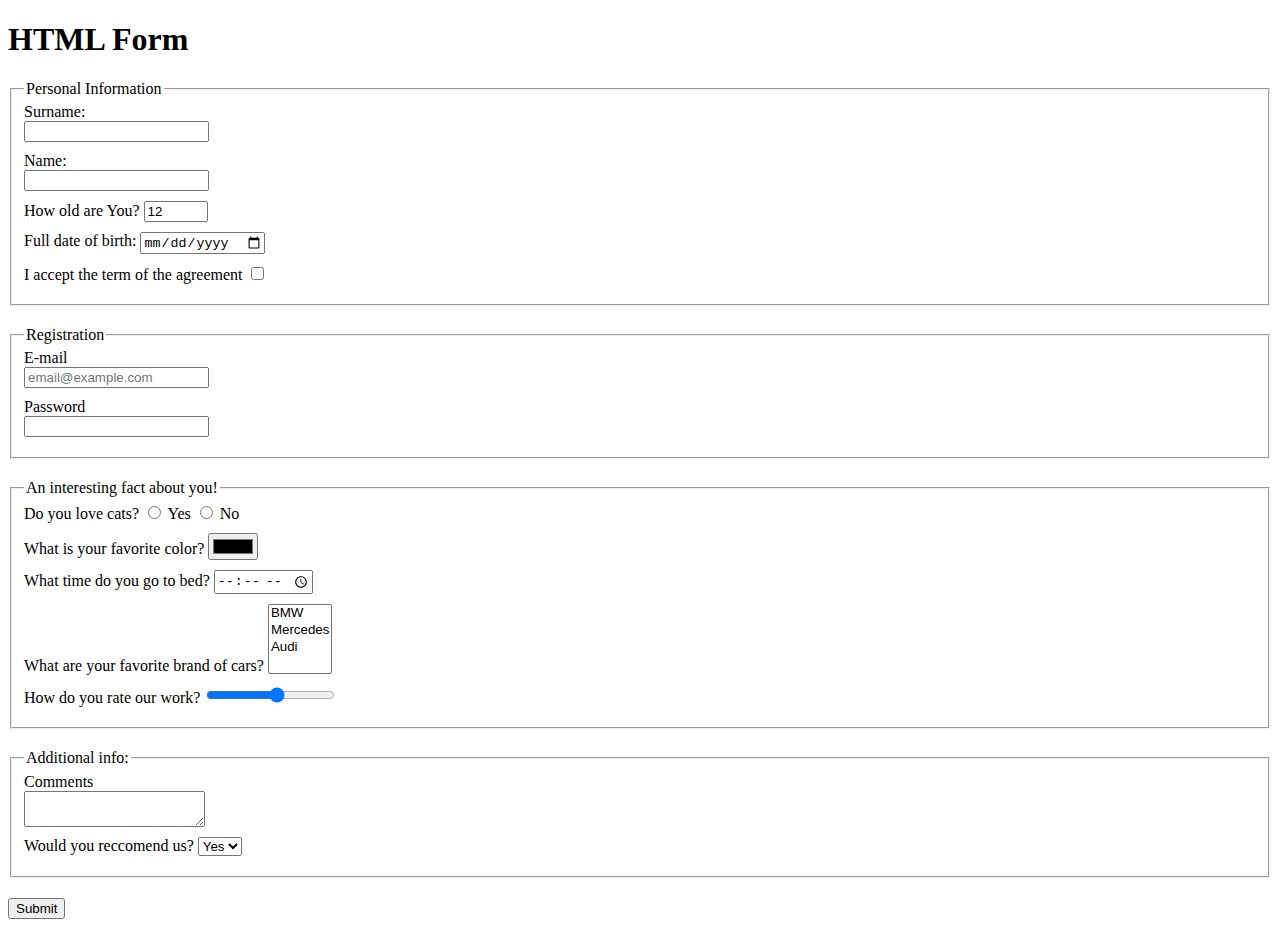
==== src/index.html @ d62a229d "Solution" ====
<!doctype html>
<html lang="en">
  <head>
    <meta charset="UTF-8">
    <meta
      name="viewport"
      content="width=device-width, user-scalable=no, initial-scale=1.0, maximum-scale=1.0, minimum-scale=1.0"
    >
    <meta http-equiv="X-UA-Compatible" content="ie=edge">
    <title>HTML Form</title>
    <link rel="stylesheet" href="./style.css">
  </head>
  <body>
    <h1>HTML Form</h1>
    <form
      action="https://mate-academy-form-lesson.herokuapp.com/create-application"
      method="POST"
      onsubmit="onSubmit()"
    >
      <fieldset class="Form__block">
        <legend>Personal Information</legend>

        <div class="Form__field">
          <label for="surname">
            Surname:
          </label>
          <input
            type="text"
            class="formInput"
            name="surname"
            minlength="3"
            maxlength="20"
            autocomplete="off"
            required
            id="surname"
          >
        </div>

        <div class="Form__field">
          <label for="name">
            Name:
          </label>
          <input
            id="name"
            type="text"
            class="formInput"
            name="name"
            minlength="3"
            maxlength="20"
            autocomplete="off"
            required
          >
        </div>

        <div class="Form__field">
          <label for="age">
            How old are You?
          </label>
          <input
            id="age"
            type="number"
            max="100"
            min="12"
            value="12"
            name="age"
            autocomplete="off"
          >
        </div>

        <div class="Form__field">
          <label for="birth">
            Full date of birth:
          </label>
          <input
            id="birth"
            type="date"
            name="birth"
            autocomplete="off"
          >
        </div>

        <div class="Form__field">
          <label for="terms">
            I accept the term of the agreement
          </label>
          <input
            id="terms"
            type="checkbox"
            name="terms_and_conditions"
            required
            autocomplete="off"
          >

        </div>
      </fieldset>

      <fieldset class="Form__block">
        <legend>Registration</legend>

        <div class="Form__field">
          <label for="email">
            E-mail
          </label>
          <input
            id="email"
            type="email"
            class="formInput"
            placeholder="email@example.com"
            name="email"
            autocomplete="off"
          >
        </div>

        <div class="Form__field">
          <label for="password">
            Password
          </label>
          <input
            id="password"
            type="password"
            class="formInput"
            name="=password"
            autocomplete="off"
          >
        </div>

      </fieldset>

      <fieldset class="Form__block">
        <legend>
          An interesting fact about you!
        </legend>

        <div class="Form__field">
          Do you love cats?

          <input
            id="cats-yes"
            type="radio"
            name="cats"
            value="yes"
            autocomplete="off"
          >
          <label for="cats-yes">
            Yes
          </label>

          <input
            id="cats-no"
            type="radio"
            name="cats"
            value="no"
            autocomplete="off"
          >
          <label for="cats-no">
            No
          </label>

        </div>

        <div class="Form__field">
          <label for="color">
            What is your favorite color?
          </label>
          <input
            id="color"
            type="color"
            name="color"
            autocomplete="off"
          >
        </div>

        <div class="Form__field">
          <label for="time-to-bed">
            What time do you go to bed?
          </label>
          <input
            id="time-to-bed"
            type="time"
            name="time-to-bed"
            autocomplete="off"
          >
        </div>

        <div class="Form__field" >
          <label for="cars">
            <span class="cars__field">
              What are your favorite brand of cars?
            </span>
          </label>
          <select
            id="cars"
            name="cars"
            required
            multiple
          >
            <option value="BMW">BMW</option>
            <option value="Mercedes">Mercedes</option>
            <option value="Audi">Audi</option>
          </select>

        </div>

        <div class="Form__field">
          <label for="work-rate">
            How do you rate our work?
          </label>
          <input
            id="work-rate"
            type="range"
            name="work-rate"
            min="1"
            max="10"
            autocomplete="off"
          >
        </div>

      </fieldset>

      <fieldset class="Form__block">
        <legend>Additional info:</legend>

        <div class="Form__field">
          <label for="comments">
            Comments
          </label>
          <textarea
            id="comments"
            class="formInput"
            name="comments"
          >
          </textarea>
        </div>

        <div class="Form__field">
          <label for="reccomend">
            Would you reccomend us?
          </label>
          <select id="reccomend" name="reccomend?">
            <option>Yes</option>
            <option>No</option>
          </select>
        </div>

      </fieldset>

      <button type="submit">Submit</button>

    </form>
    <script type="text/javascript" src="./main.js"></script>
  </body>
</html>
---- src/style.css ----
/* styles go here */

.formInput {
  display: block;
}

.Form__field {
  padding-bottom: 10px;
}

.Form__block {
  margin-bottom: 20px;
}
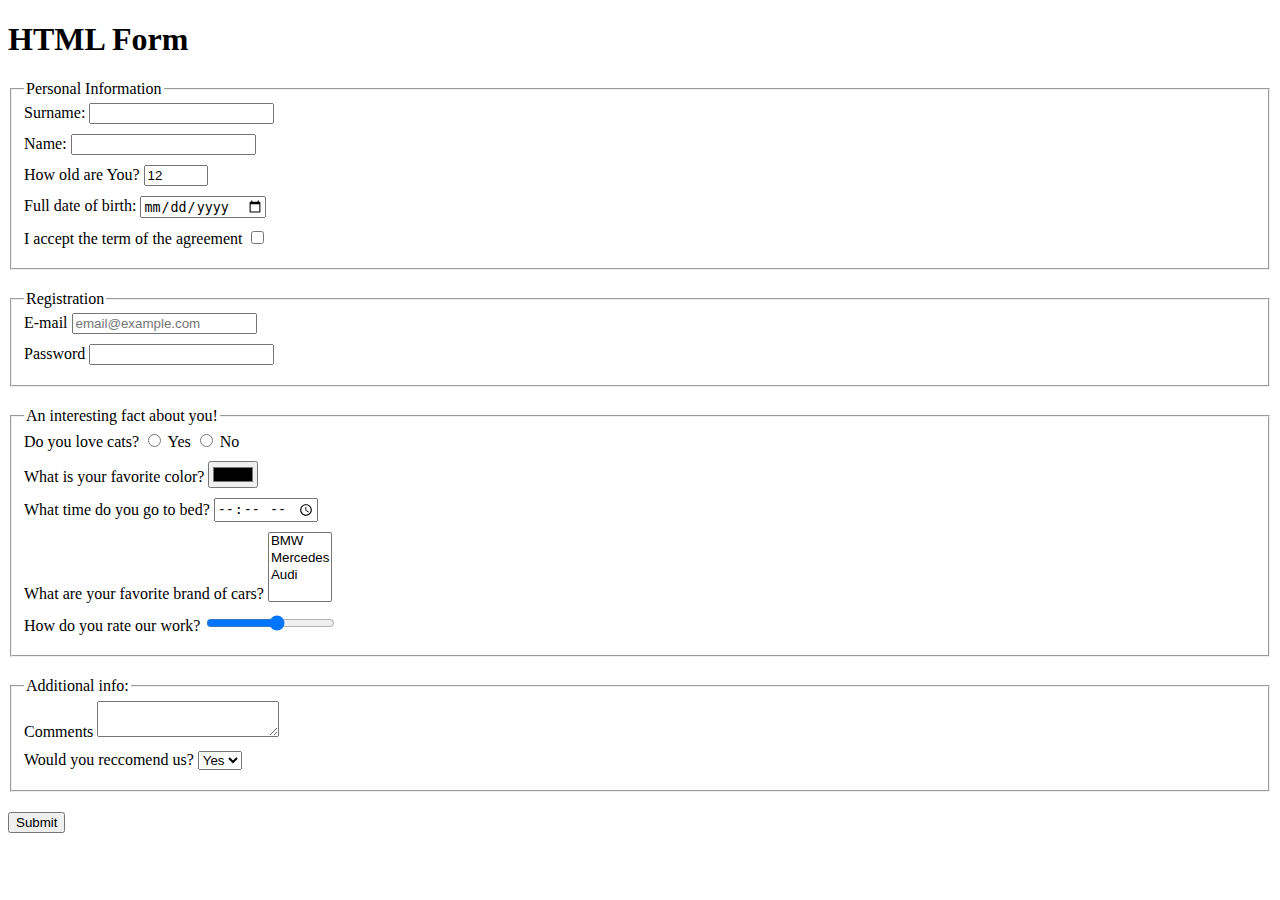
==== commit 76c250a3: "Solution2" ====
--- a/src/index.html
+++ b/src/index.html
@@ -26,7 +26,6 @@
           </label>
           <input
             type="text"
-            class="formInput"
             name="surname"
             minlength="3"
             maxlength="20"
@@ -43,7 +42,6 @@
           <input
             id="name"
             type="text"
-            class="formInput"
             name="name"
             minlength="3"
             maxlength="20"
@@ -104,7 +102,6 @@
           <input
             id="email"
             type="email"
-            class="formInput"
             placeholder="email@example.com"
             name="email"
             autocomplete="off"
@@ -118,7 +115,6 @@
           <input
             id="password"
             type="password"
-            class="formInput"
             name="=password"
             autocomplete="off"
           >
@@ -226,7 +222,6 @@
           </label>
           <textarea
             id="comments"
-            class="formInput"
             name="comments"
           >
           </textarea>
